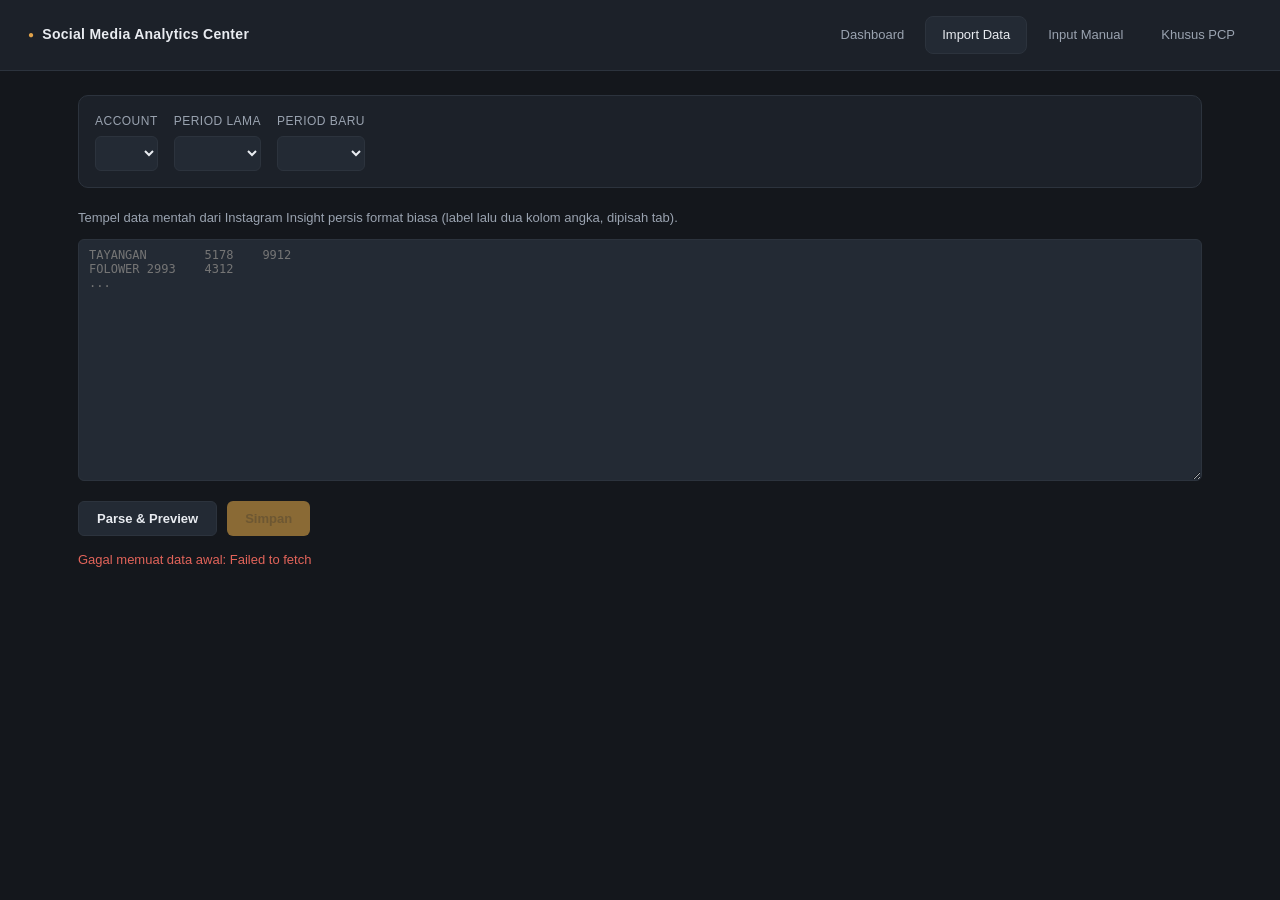
==== input-import.html @ 654faf04 "Add files via upload" ====
<!--
******************************************************************
 PROJECT      : Social Media Analytics Center
 MODULE       : Frontend - Web App
 FILE         : input-import.html
 VERSION      : v1.0.0
 AUTHOR       : Jimmy Team (dibantu Claude)
 CREATED      : 2026-08-19
 LAST UPDATE  : 2026-08-19

 DESCRIPTION
 ------------------------------------------------------------------
 Halaman Import Data — tempel teks mentah Instagram Insight,
 parse & preview, lalu simpan ke database. Dipecah dari
 index.html v1.0.0 (dulu tab "Import (Paste Data)").

 VERSION HISTORY
 ------------------------------------------------------------------
 v1.0.0
 - Initial Release.

 DEPENDENCIES
 ------------------------------------------------------------------
 Required : css/app.css, js/api.js, js/common.js, js/input-import.js
******************************************************************
-->
<!DOCTYPE html>
<html lang="id">
<head>
<meta charset="UTF-8">
<meta name="viewport" content="width=device-width, initial-scale=1.0">
<title>Import Data — Social Media Analytics Center</title>
<link rel="stylesheet" href="css/app.css">
</head>
<body>

<header class="topbar">
  <div class="brand">
    <span class="brand-mark">●</span>
    <span class="brand-text">Social Media Analytics Center</span>
  </div>
  <nav class="page-nav">
    <a href="index.html" class="nav-link">Dashboard</a>
    <a href="input-import.html" class="nav-link active">Import Data</a>
    <a href="input-manual.html" class="nav-link">Input Manual</a>
    <a href="input-pcp.html" class="nav-link">Khusus PCP</a>
  </nav>
</header>

<main>
  <section class="page">
    <div class="controls-bar">
      <label>Account
        <select id="i-account"></select>
      </label>
      <label>Period Lama
        <select id="i-period-old"></select>
      </label>
      <label>Period Baru
        <select id="i-period-new"></select>
      </label>
    </div>

    <p class="hint">Tempel data mentah dari Instagram Insight persis format biasa (label lalu dua kolom angka, dipisah tab).</p>
    <textarea id="i-raw" rows="16" placeholder="TAYANGAN&#9;5178&#9;9912&#10;FOLOWER&#9;2993&#9;4312&#10;..."></textarea>
    <div class="button-row">
      <button id="i-preview" class="btn-secondary">Parse &amp; Preview</button>
      <button id="i-save" class="btn-primary" disabled>Simpan</button>
    </div>
    <div id="i-preview-area"></div>
    <div id="i-status" class="status-msg"></div>
  </section>
</main>

<script src="js/api.js"></script>
<script src="js/common.js"></script>
<script src="js/input-import.js"></script>
</body>
</html>
---- css/app.css ----
/******************************************************************
 * PROJECT      : Social Media Analytics Center
 * MODULE       : Frontend - Web App
 * FILE         : app.css
 * VERSION      : v1.1.0
 * AUTHOR       : Jimmy Team (dibantu Claude)
 * CREATED      : 2026-08-18
 * LAST UPDATE  : 2026-08-19
 *
 * DESCRIPTION
 * ----------------------------------------------------------------
 * Stylesheet tunggal untuk seluruh halaman (index.html,
 * input-import.html, input-manual.html, input-pcp.html).
 * Tema dark, aksen warna keemasan mengikuti nuansa lounge/cafe.
 *
 * VERSION HISTORY
 * ----------------------------------------------------------------
 * v1.0.0
 * - Initial Release.
 *
 * v1.1.0
 * - Restrukturisasi: halaman dipecah jadi file terpisah. Style
 *   .tab-btn / .view / .input-tab-btn / .input-panel (untuk tab
 *   JS dalam satu halaman) dihapus karena tidak dipakai lagi.
 * - Ditambahkan .page-nav / .nav-link untuk navigasi antar halaman
 *   fisik memakai elemen <a>.
 ******************************************************************/

/******************************************************************
 * THEME VARIABLES
 ******************************************************************/
:root {
  --bg: #14171c;
  --panel: #1c2129;
  --panel-alt: #232a34;
  --border: #2c333d;
  --text: #e9ecf1;
  --text-dim: #9aa3b0;
  --accent: #e0a24a;
  --accent-dim: #8a6a35;
  --up: #4caf7d;
  --down: #e2645a;
  --radius: 10px;
  font-family: 'Inter', -apple-system, BlinkMacSystemFont, 'Segoe UI', sans-serif;
}

* { box-sizing: border-box; }

body {
  margin: 0;
  background: var(--bg);
  color: var(--text);
  font-size: 14px;
  line-height: 1.5;
}

/******************************************************************
 * TOP BAR + PAGE NAVIGATION
 * ----------------------------------------------------------------
 * Navigasi antar halaman fisik (index.html, input-import.html,
 * input-manual.html, input-pcp.html) memakai elemen <a>.
 ******************************************************************/

.topbar {
  display: flex;
  align-items: center;
  justify-content: space-between;
  padding: 16px 28px;
  border-bottom: 1px solid var(--border);
  background: var(--panel);
}

.brand { display: flex; align-items: center; gap: 8px; font-weight: 600; letter-spacing: 0.02em; }
.brand-mark { color: var(--accent); font-size: 10px; }

.page-nav { display: flex; gap: 4px; }
.nav-link {
  background: transparent;
  border: 1px solid transparent;
  color: var(--text-dim);
  padding: 8px 16px;
  border-radius: 8px;
  font-size: 13px;
  font-weight: 500;
  text-decoration: none;
}
.nav-link.active {
  background: var(--panel-alt);
  color: var(--text);
  border-color: var(--border);
}
.nav-link:hover:not(.active) { color: var(--text); }

/******************************************************************
 * PAGE LAYOUT
 ******************************************************************/

main { padding: 24px 28px 60px; max-width: 1180px; margin: 0 auto; }
.page { display: block; }

.controls-bar {
  display: flex;
  flex-wrap: wrap;
  gap: 16px;
  align-items: end;
  background: var(--panel);
  border: 1px solid var(--border);
  border-radius: var(--radius);
  padding: 16px;
  margin-bottom: 20px;
}
.controls-bar label {
  display: flex;
  flex-direction: column;
  gap: 6px;
  font-size: 12px;
  color: var(--text-dim);
  text-transform: uppercase;
  letter-spacing: 0.04em;
}

select, input[type="number"], input[type="text"], textarea {
  background: var(--panel-alt);
  border: 1px solid var(--border);
  color: var(--text);
  border-radius: 6px;
  padding: 8px 10px;
  font-size: 13px;
  font-family: inherit;
}

textarea { width: 100%; resize: vertical; font-family: 'SF Mono', Consolas, monospace; font-size: 12px; }

.btn-primary, .btn-secondary {
  border: none;
  border-radius: 6px;
  padding: 9px 18px;
  font-size: 13px;
  font-weight: 600;
  cursor: pointer;
}
.btn-primary { background: var(--accent); color: #1a1206; }
.btn-primary:disabled { background: var(--accent-dim); color: #55483088; cursor: not-allowed; }
.btn-secondary { background: var(--panel-alt); border: 1px solid var(--border); color: var(--text); }

.button-row { display: flex; gap: 10px; margin: 14px 0; }

.status-msg { font-size: 13px; color: var(--text-dim); min-height: 18px; }
.status-msg.error { color: var(--down); }
.status-msg.success { color: var(--up); }

.hint { color: var(--text-dim); font-size: 13px; margin: 6px 0 12px; }

/******************************************************************
 * DASHBOARD CARDS
 ******************************************************************/

.dashboard-grid {
  display: grid;
  grid-template-columns: repeat(auto-fit, minmax(340px, 1fr));
  gap: 16px;
}

.card {
  background: var(--panel);
  border: 1px solid var(--border);
  border-radius: var(--radius);
  padding: 18px;
}
.card h3 {
  margin: 0 0 14px;
  font-size: 13px;
  text-transform: uppercase;
  letter-spacing: 0.05em;
  color: var(--text-dim);
}
.card.wide { grid-column: 1 / -1; }

.kpi-list { display: flex; flex-direction: column; gap: 10px; }
.kpi-row { display: flex; justify-content: space-between; align-items: baseline; padding-bottom: 8px; border-bottom: 1px solid var(--border); }
.kpi-row:last-child { border-bottom: none; padding-bottom: 0; }
.kpi-label { color: var(--text-dim); font-size: 13px; }
.kpi-value { font-size: 16px; font-weight: 600; }
.kpi-change { font-size: 12px; margin-left: 8px; }
.kpi-change.up { color: var(--up); }
.kpi-change.down { color: var(--down); }
.kpi-change.flat { color: var(--text-dim); }

.top-content-item { display: flex; gap: 12px; padding: 10px 0; border-bottom: 1px solid var(--border); }
.top-content-item:last-child { border-bottom: none; }
.rank-badge {
  width: 26px; height: 26px; border-radius: 50%;
  background: var(--panel-alt); border: 1px solid var(--border);
  display: flex; align-items: center; justify-content: center;
  font-size: 12px; font-weight: 700; color: var(--accent); flex-shrink: 0;
}
.top-content-title { font-weight: 600; font-size: 13px; }
.top-content-tag { color: var(--text-dim); font-size: 12px; }
.top-content-link { font-size: 12px; color: var(--accent); text-decoration: none; }

/******************************************************************
 * INPUT PAGES (Import / Manual / PCP)
 ******************************************************************/

table.pcp-table { width: 100%; border-collapse: collapse; margin-bottom: 14px; }
table.pcp-table th, table.pcp-table td { border: 1px solid var(--border); padding: 8px; font-size: 13px; text-align: left; }
table.pcp-table th { background: var(--panel-alt); color: var(--text-dim); font-weight: 500; text-transform: uppercase; font-size: 11px; }
table.pcp-table input { width: 100%; }

.manual-fields { display: flex; flex-wrap: wrap; gap: 14px; margin-bottom: 10px; }
.manual-fields label { display: flex; flex-direction: column; gap: 6px; font-size: 12px; color: var(--text-dim); }

.preview-table { width: 100%; border-collapse: collapse; margin: 14px 0; font-size: 13px; }
.preview-table th, .preview-table td { border: 1px solid var(--border); padding: 6px 10px; text-align: left; }
.preview-table th { background: var(--panel-alt); color: var(--text-dim); font-size: 11px; text-transform: uppercase; }

/******************************************************************
 * RESPONSIVE
 ******************************************************************/

@media (max-width: 640px) {
  main { padding: 16px; }
  .controls-bar { flex-direction: column; align-items: stretch; }
  .topbar { flex-direction: column; align-items: stretch; gap: 12px; }
  .page-nav { flex-wrap: wrap; }
}
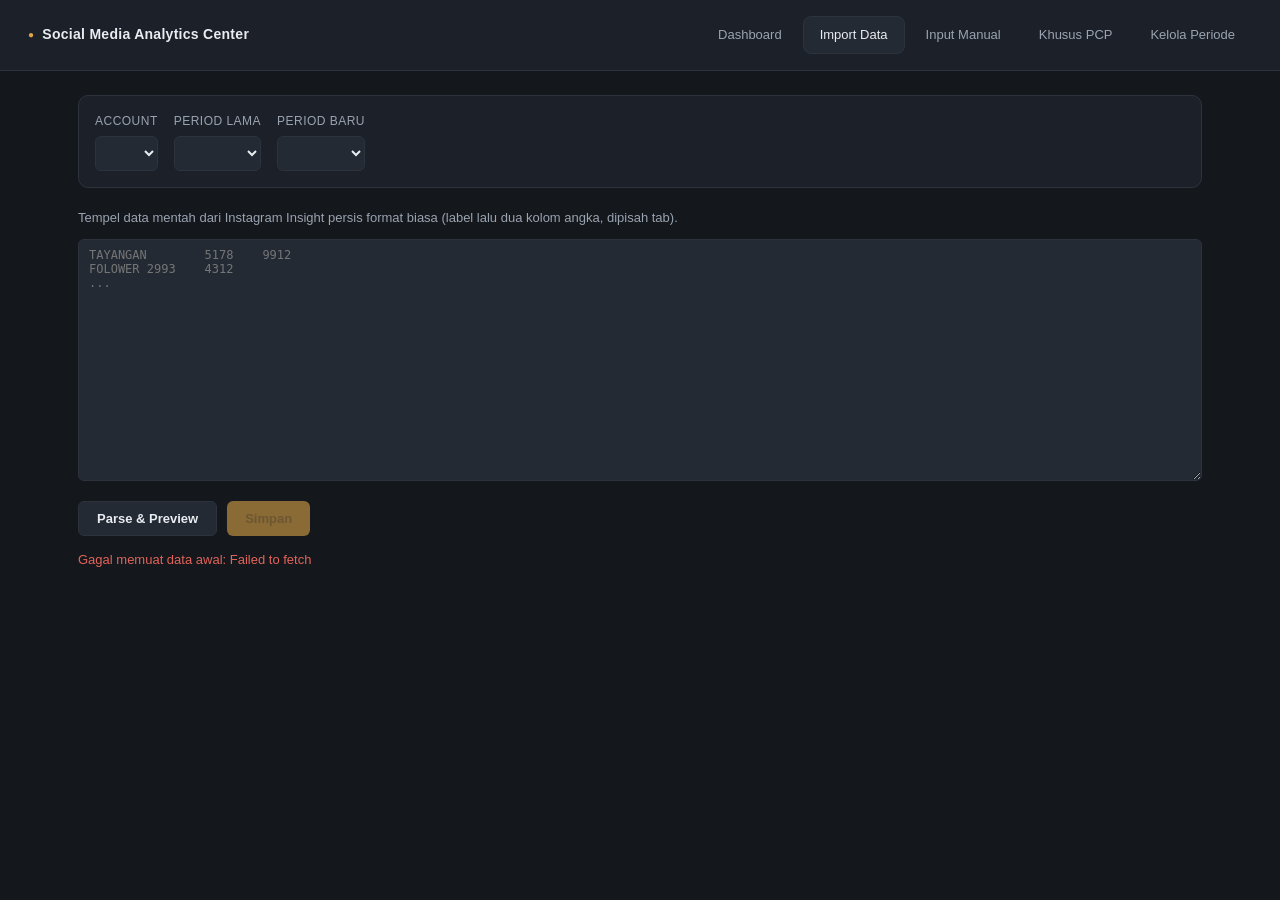
==== commit e3f42ffd: "Update input-import.html" ====
--- a/input-import.html
+++ b/input-import.html
@@ -3,7 +3,7 @@
  PROJECT      : Social Media Analytics Center
  MODULE       : Frontend - Web App
  FILE         : input-import.html
- VERSION      : v1.0.0
+ VERSION      : v1.1.0
  AUTHOR       : Jimmy Team (dibantu Claude)
  CREATED      : 2026-08-19
  LAST UPDATE  : 2026-08-19
@@ -18,6 +18,9 @@
  ------------------------------------------------------------------
  v1.0.0
  - Initial Release.
+
+ v1.1.0
+ - Menambahkan link nav "Kelola Periode" (manage-periods.html).
 
  DEPENDENCIES
  ------------------------------------------------------------------
@@ -44,6 +47,7 @@
     <a href="input-import.html" class="nav-link active">Import Data</a>
     <a href="input-manual.html" class="nav-link">Input Manual</a>
     <a href="input-pcp.html" class="nav-link">Khusus PCP</a>
+    <a href="manage-periods.html" class="nav-link">Kelola Periode</a>
   </nav>
 </header>
 
